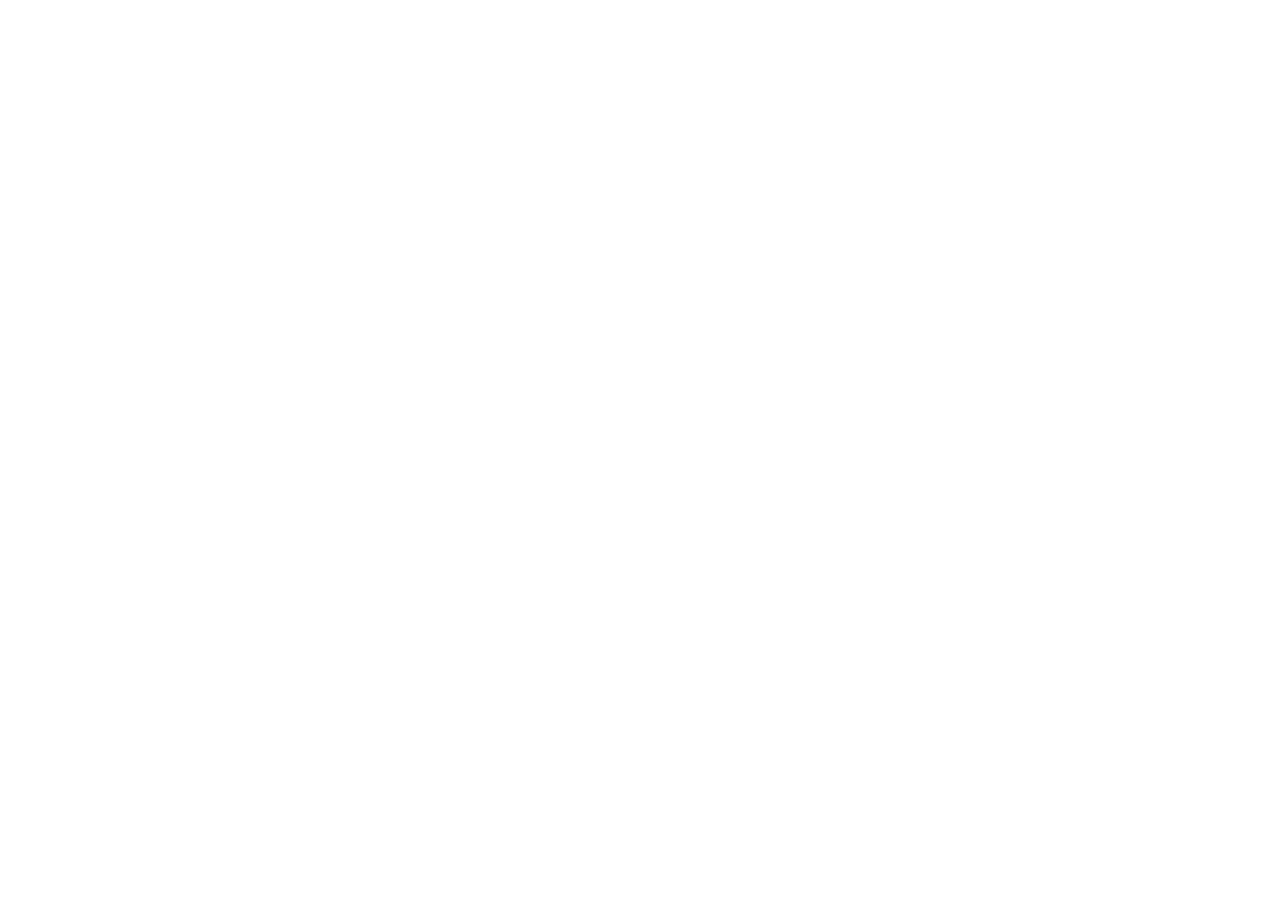
==== Formular_Grid/index.html @ 98c6a64a "Nach Installation" ====
<!DOCTYPE html>
<html lang="en">
<head>
    <meta charset="UTF-8">
    <meta name="viewport" content="width=device-width, initial-scale=1.0">
    <title>Document</title>
</head>
<body>
    
</body>
</html>
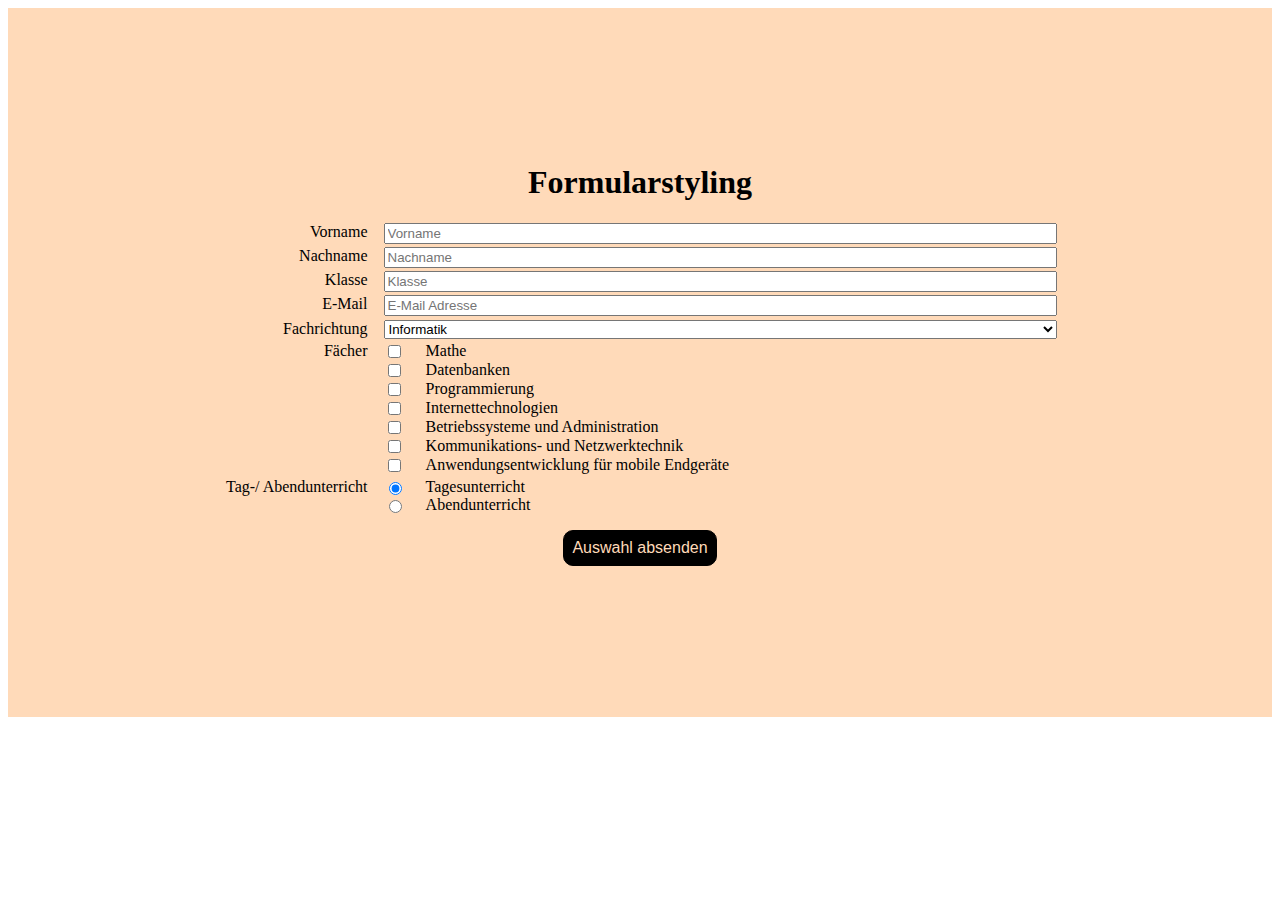
==== commit 31deb9e7: "Test" ====
--- a/Formular_Grid/index.html
+++ b/Formular_Grid/index.html
@@ -3,9 +3,81 @@
 <head>
     <meta charset="UTF-8">
     <meta name="viewport" content="width=device-width, initial-scale=1.0">
-    <title>Document</title>
+    <link rel='stylesheet' type='text/css' media='screen' href='style.css'>
+    <title>Formular</title>
 </head>
 <body>
     
+    <div id="main">
+        <h1>Formularstyling</h1>
+        <form action="formilar.php" method="post"enctype="multipart/form-data">
+            <div id="formular">
+                <label for="vorname">Vorname</label>
+                <input type="text" id="vorname" name="vorname" placeholder="Vorname">
+
+                <label for="nachname">Nachname</label>
+                <input type="text" id="nachname" name="nachname" placeholder="Nachname">
+
+                <label for="klasse">Klasse</label>
+                <input type="text" id="klasse" name="klasse" placeholder="Klasse">
+
+                <label for="mail">E-Mail</label>
+                <input type="email" id="mail" name="mail" placeholder="E-Mail Adresse">
+
+                <!-- Dropdownmenü - FACHRICHTUNG -->
+                <label for="fach">Fachrichtung</label>
+                <select name="fach" id="fach" size="1">
+                    <option value="option01">Informatik</option>
+                    <option value="option02">Mechatronik</option>
+                    <option value="option03">Elektrotechnik</option>
+                    <option value="option04">Maschinenbau</option>
+                    <option value="option05">Metallbau</option>
+                </select>
+                <!-- Checkboxen - FÄCHER -->
+
+                <label for="faecher">Fächer</label>
+                <div id="faecher">
+                    <input type="checkbox" name="checkbox01" id="checkbox01" value="v01">
+                    <label for="checkbox01">Mathe</label>
+
+                    <input type="checkbox" name="checkbox02" id="checkbox02" value="v02">
+                    <label for="checkbox02">Datenbanken</label>
+
+                    <input type="checkbox" name="checkbox03" id="checkbox03" value="v03">
+                    <label for="checkbox03">Programmierung</label>
+
+                    <input type="checkbox" name="checkbox04" id="checkbox04" value="v04">
+                    <label for="checkbox04">Internettechnologien</label>
+
+                    <input type="checkbox" name="checkbox05" id="checkbox05" value="v05">
+                    <label for="checkbox05">Betriebssysteme und Administration</label>
+
+                    <input type="checkbox" name="checkbox06" id="checkbox06" value="v06">
+                    <label for="checkbox05">Kommunikations- und Netzwerktechnik</label>
+
+                    <input type="checkbox" name="checkbox07" id="checkbox07" value="v07">
+                    <label for="checkbox05">Anwendungsentwicklung für mobile Endgeräte</label>
+                </div>
+                
+                <!-- Radioboxen - TAG/ABENDS -->
+
+                <label for="lessontime">Tag-/ Abendunterricht</label>
+                <div id="lessontime">
+                    <input type="radio" id="day" name="lessontime" value="day" checked>
+                    <label for="day">Tagesunterricht</label>
+
+                    <input type="radio" id="evening" name="lessontime" value="evening">
+                    <label for="evening">Abendunterricht</label>
+
+                </div>
+
+                 
+            </div> 
+            <!-- Button - ABSENDEN -->
+            <input class="button" type="submit" value="Auswahl absenden"> 
+             
+        </form>    
+    </div>
+
 </body>
 </html>--- a/Formular_Grid/style.css
+++ b/Formular_Grid/style.css
@@ -0,0 +1,68 @@
+
+#main{
+    background-color: peachpuff;
+    padding: 15vb;
+    text-align: center;
+}
+
+#formular{ 
+    display: grid;
+    grid-template-columns: 1fr 3fr ;
+    column-gap: 1em;
+    row-gap: 0.2em;
+    padding-right: 5em;
+}
+
+#formular label{
+    text-align: right;
+}
+
+#faecher{
+    display: grid;
+    grid-template-columns: 1fr 15fr ;
+    justify-items: left;
+}
+
+
+
+#lessontime{
+    display: grid;
+    grid-template-columns: 1fr 15fr ;
+    justify-items: left;
+}
+
+.button{
+    margin: 1em;
+    padding: 0.5em;
+    border: 1px solid black;
+    background-color: black;
+    color: peachpuff;
+    font-size: 16px;
+    border-radius: 10px;
+}
+
+.button:hover{
+    background-color: peachpuff;
+    color: black;
+    
+}
+
+@media screen and (max-width: 720px) {
+  
+    #main{
+        padding: 5vb;
+    }
+    
+    #formular{ 
+        display: grid;
+        grid-template-columns: 1fr;
+        padding: 0px;
+        row-gap: 0.2em;
+        
+    }
+
+    #formular label{
+        text-align: left;
+    }
+
+}